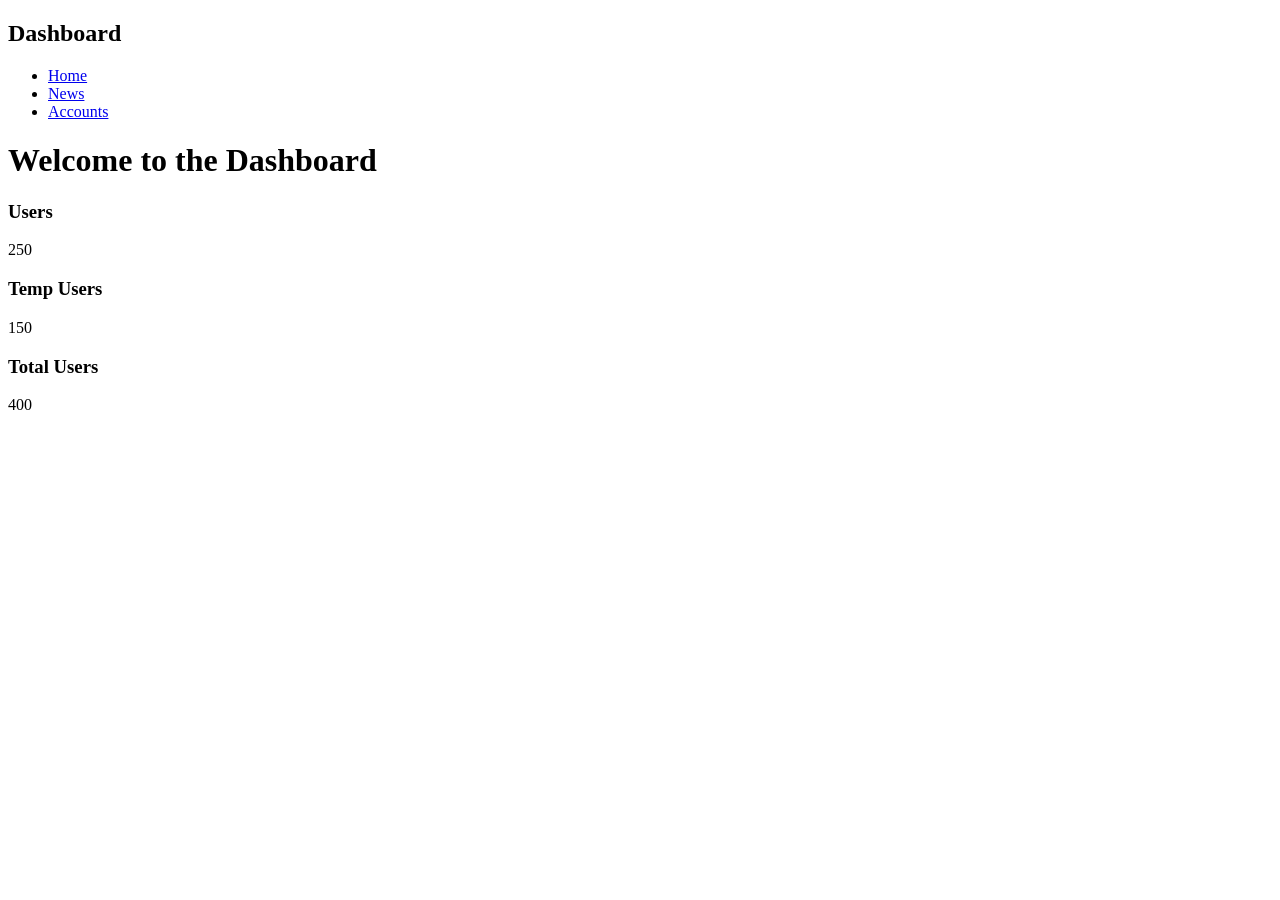
==== index.html @ 1370d591 "html file" ====
<!DOCTYPE html>
<html lang="en">
<head>
    <meta charset="UTF-8">
    <meta name="viewport" content="width=device-width, initial-scale=1.0">
    <title>Dashboard</title>
    <link rel="stylesheet" href="styles.css">
</head>
<body>
    <div class="sidebar">
        <h2>Dashboard</h2>
        <ul>
            <li><a href="#">Home</a></li>
            <li><a href="#">News</a></li>
            <li><a href="#">Accounts</a></li>
        </ul>
    </div>

    <div class="main-content">
        <header>
            <h1>Welcome to the Dashboard</h1>
        </header>

        <section class="stats">
            <div class="card">
                <h3>Users</h3>
                <p class="number">250</p>
            </div>
            <div class="card">
                <h3>Temp Users</h3>
                <p class="number">150</p>
            </div>
            <div class="card">
                <h3>Total Users</h3>
                <p class="number">400</p>
            </div>
        </section>
    </div>
</body>
</html>
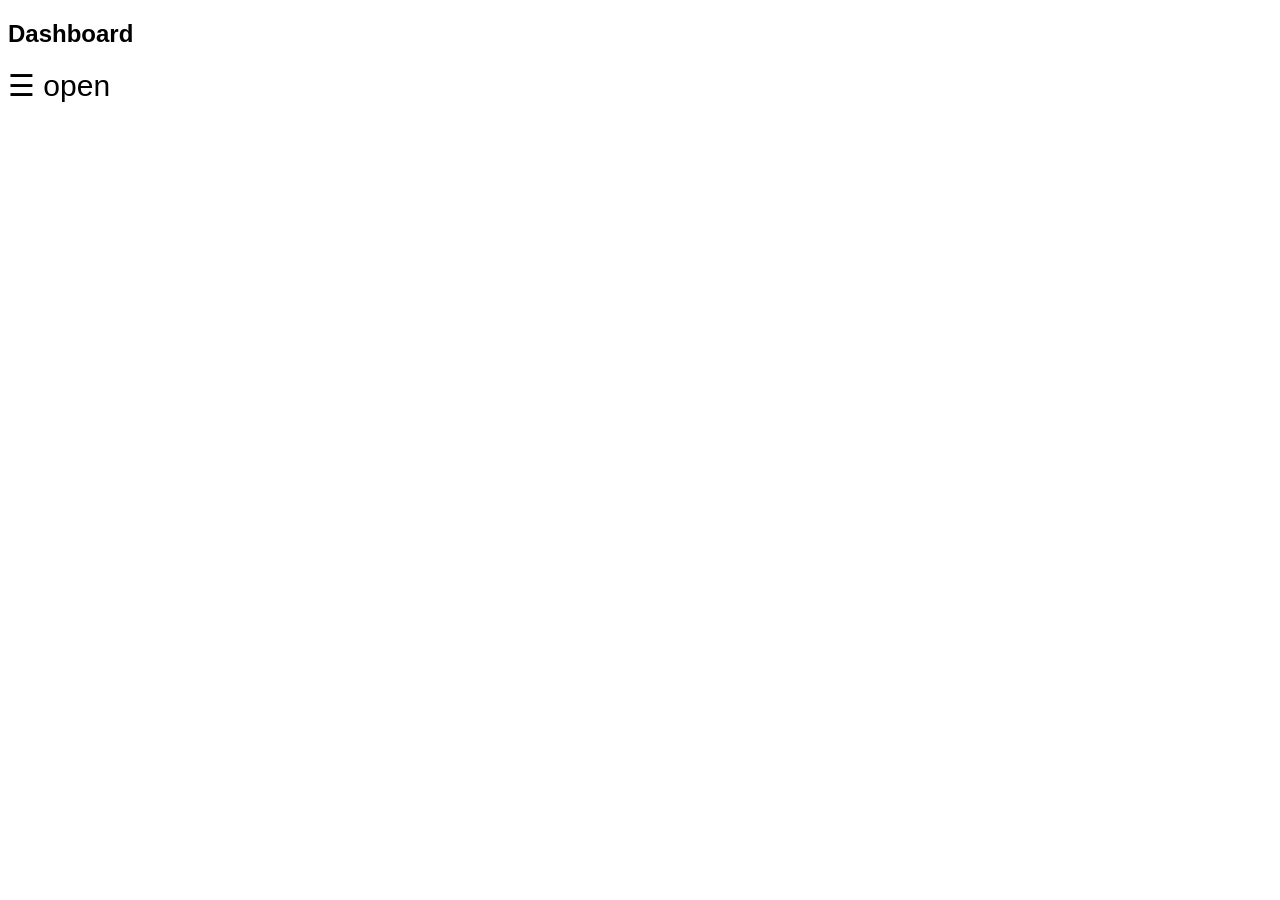
==== commit 0df0c403: "index.html update" ====
--- a/index.html
+++ b/index.html
@@ -1,40 +1,74 @@
 <!DOCTYPE html>
-<html lang="en">
+<html>
 <head>
-    <meta charset="UTF-8">
-    <meta name="viewport" content="width=device-width, initial-scale=1.0">
-    <title>Dashboard</title>
-    <link rel="stylesheet" href="styles.css">
+<meta name="viewport" content="width=device-width, initial-scale=1">
+<style>
+body {
+  font-family: "Lato", sans-serif;
+}
+
+.sidenav {
+  height: 100%;
+  width: 0;
+  position: fixed;
+  z-index: 1;
+  top: 0;
+  left: 0;
+  background-color: #111;
+  overflow-x: hidden;
+  transition: 0.5s;
+  padding-top: 60px;
+}
+
+.sidenav a {
+  padding: 8px 8px 8px 32px;
+  text-decoration: none;
+  font-size: 25px;
+  color: #818181;
+  display: block;
+  transition: 0.3s;
+}
+
+.sidenav a:hover {
+  color: #f1f1f1;
+}
+
+.sidenav .closebtn {
+  position: absolute;
+  top: 0;
+  right: 25px;
+  font-size: 36px;
+  margin-left: 50px;
+}
+
+@media screen and (max-height: 450px) {
+  .sidenav {padding-top: 15px;}
+  .sidenav a {font-size: 18px;}
+}
+</style>
 </head>
 <body>
-    <div class="sidebar">
-        <h2>Dashboard</h2>
-        <ul>
-            <li><a href="#">Home</a></li>
-            <li><a href="#">News</a></li>
-            <li><a href="#">Accounts</a></li>
-        </ul>
-    </div>
 
-    <div class="main-content">
-        <header>
-            <h1>Welcome to the Dashboard</h1>
-        </header>
+<div id="mySidenav" class="sidenav">
+  <a href="javascript:void(0)" class="closebtn" onclick="closeNav()">&times;</a>
+  <a href="#">Home</a>
+  <a href="#">News</a>
+  <a href="#">Accounts</a>
+ 
+</div>
 
-        <section class="stats">
-            <div class="card">
-                <h3>Users</h3>
-                <p class="number">250</p>
-            </div>
-            <div class="card">
-                <h3>Temp Users</h3>
-                <p class="number">150</p>
-            </div>
-            <div class="card">
-                <h3>Total Users</h3>
-                <p class="number">400</p>
-            </div>
-        </section>
-    </div>
+<h2>Dashboard</h2>
+<span style="font-size:30px;cursor:pointer" onclick="openNav()">&#9776; open</span>
+
+<script>
+function openNav() {
+  document.getElementById("mySidenav").style.width = "250px";
+}
+
+function closeNav() {
+  document.getElementById("mySidenav").style.width = "0";
+}
+</script>
+   
 </body>
-</html>
+</html> 
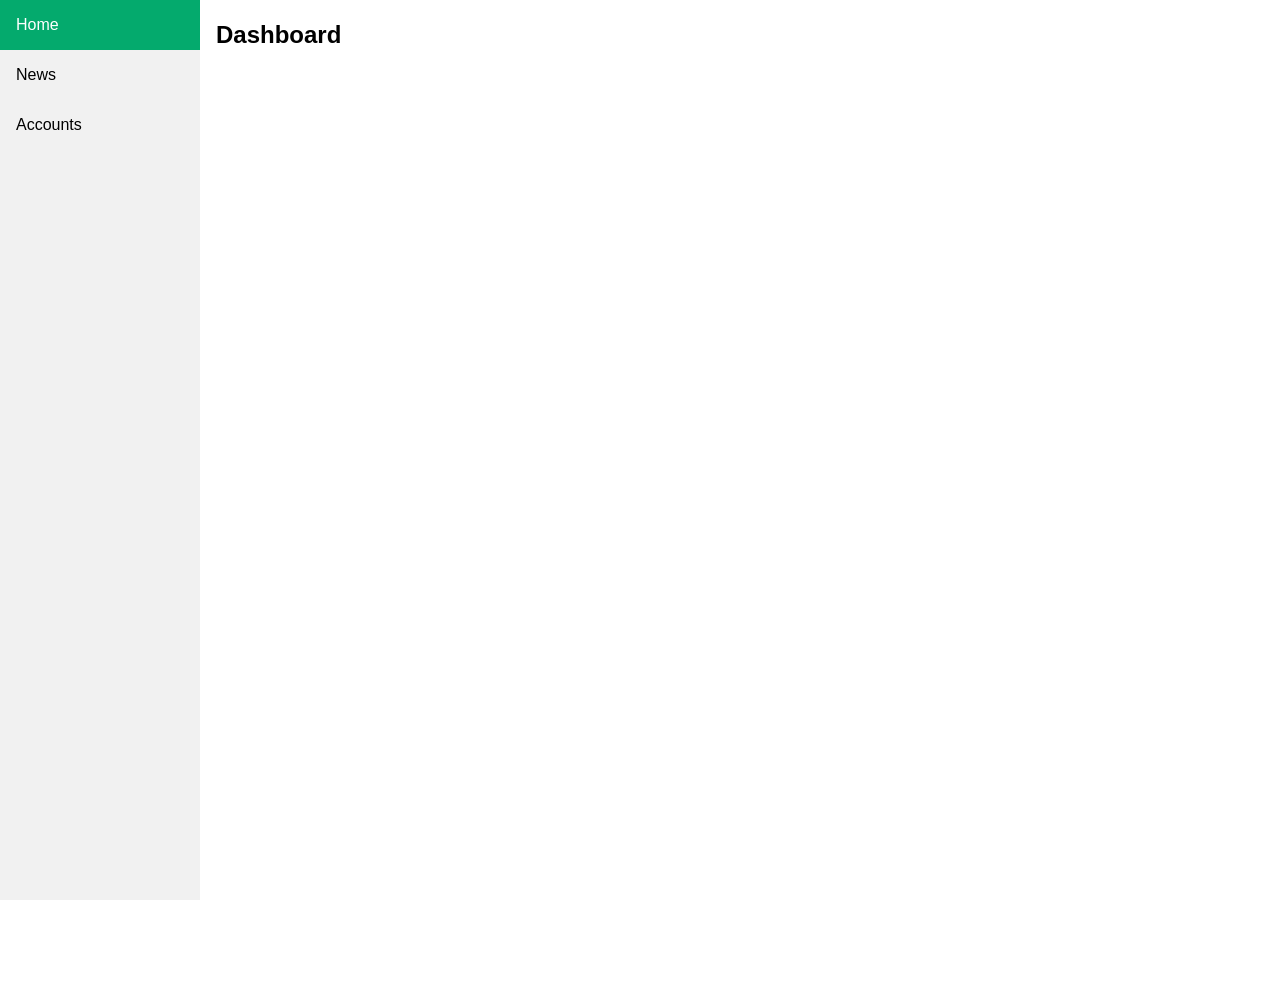
==== commit 3614c709: "index and stylecss updated" ====
--- a/index.html
+++ b/index.html
@@ -1,74 +1,22 @@
 <!DOCTYPE html>
-<html>
+<html lang="en">
 <head>
-<meta name="viewport" content="width=device-width, initial-scale=1">
-<style>
-body {
-  font-family: "Lato", sans-serif;
-}
-
-.sidenav {
-  height: 100%;
-  width: 0;
-  position: fixed;
-  z-index: 1;
-  top: 0;
-  left: 0;
-  background-color: #111;
-  overflow-x: hidden;
-  transition: 0.5s;
-  padding-top: 60px;
-}
-
-.sidenav a {
-  padding: 8px 8px 8px 32px;
-  text-decoration: none;
-  font-size: 25px;
-  color: #818181;
-  display: block;
-  transition: 0.3s;
-}
-
-.sidenav a:hover {
-  color: #f1f1f1;
-}
-
-.sidenav .closebtn {
-  position: absolute;
-  top: 0;
-  right: 25px;
-  font-size: 36px;
-  margin-left: 50px;
-}
-
-@media screen and (max-height: 450px) {
-  .sidenav {padding-top: 15px;}
-  .sidenav a {font-size: 18px;}
-}
-</style>
+  <meta name="viewport" content="width=device-width, initial-scale=1.0">
+  <link rel="stylesheet" href="style.css">
+  <title>Dashboard</title>
 </head>
 <body>
 
-<div id="mySidenav" class="sidenav">
-  <a href="javascript:void(0)" class="closebtn" onclick="closeNav()">&times;</a>
-  <a href="#">Home</a>
-  <a href="#">News</a>
-  <a href="#">Accounts</a>
- 
+<div class="sidebar">
+  <a class="active" href="#home">Home</a>
+  <a href="#contact">News</a>
+  <a href="#about">Accounts</a>
 </div>
 
-<h2>Dashboard</h2>
-<span style="font-size:30px;cursor:pointer" onclick="openNav()">&#9776; open</span>
+<div class="content">
+  <h2>Dashboard
+  </h2>
+</div>
 
-<script>
-function openNav() {
-  document.getElementById("mySidenav").style.width = "250px";
-}
-
-function closeNav() {
-  document.getElementById("mySidenav").style.width = "0";
-}
-</script>
-   
 </body>
-</html> 
+</html>
--- a/style.css
+++ b/style.css
@@ -0,0 +1,59 @@
+body {
+    margin: 0;
+    font-family: "Lato", sans-serif;
+  }
+  
+  .sidebar {
+    margin: 0;
+    padding: 0;
+    width: 200px;
+    background-color: #f1f1f1;
+    position: fixed;
+    height: 100%;
+    overflow: auto;
+  }
+  
+  .sidebar a {
+    display: block;
+    color: black;
+    padding: 16px;
+    text-decoration: none;
+  }
+   
+  .sidebar a.active {
+    background-color: #04AA6D;
+    color: white;
+  }
+  
+  .sidebar a:hover:not(.active) {
+    background-color: #555;
+    color: white;
+  }
+  
+  div.content {
+    margin-left: 200px;
+    padding: 1px 16px;
+    height: 1000px;
+  }
+  
+  @media screen and (max-width: 700px) {
+    .sidebar {
+      width: 100%;
+      height: auto;
+      position: relative;
+    }
+    .sidebar a {
+      float: left;
+    }
+    div.content {
+      margin-left: 0;
+    }
+  }
+  
+  @media screen and (max-width: 400px) {
+    .sidebar a {
+      text-align: center;
+      float: none;
+    }
+  }
+  
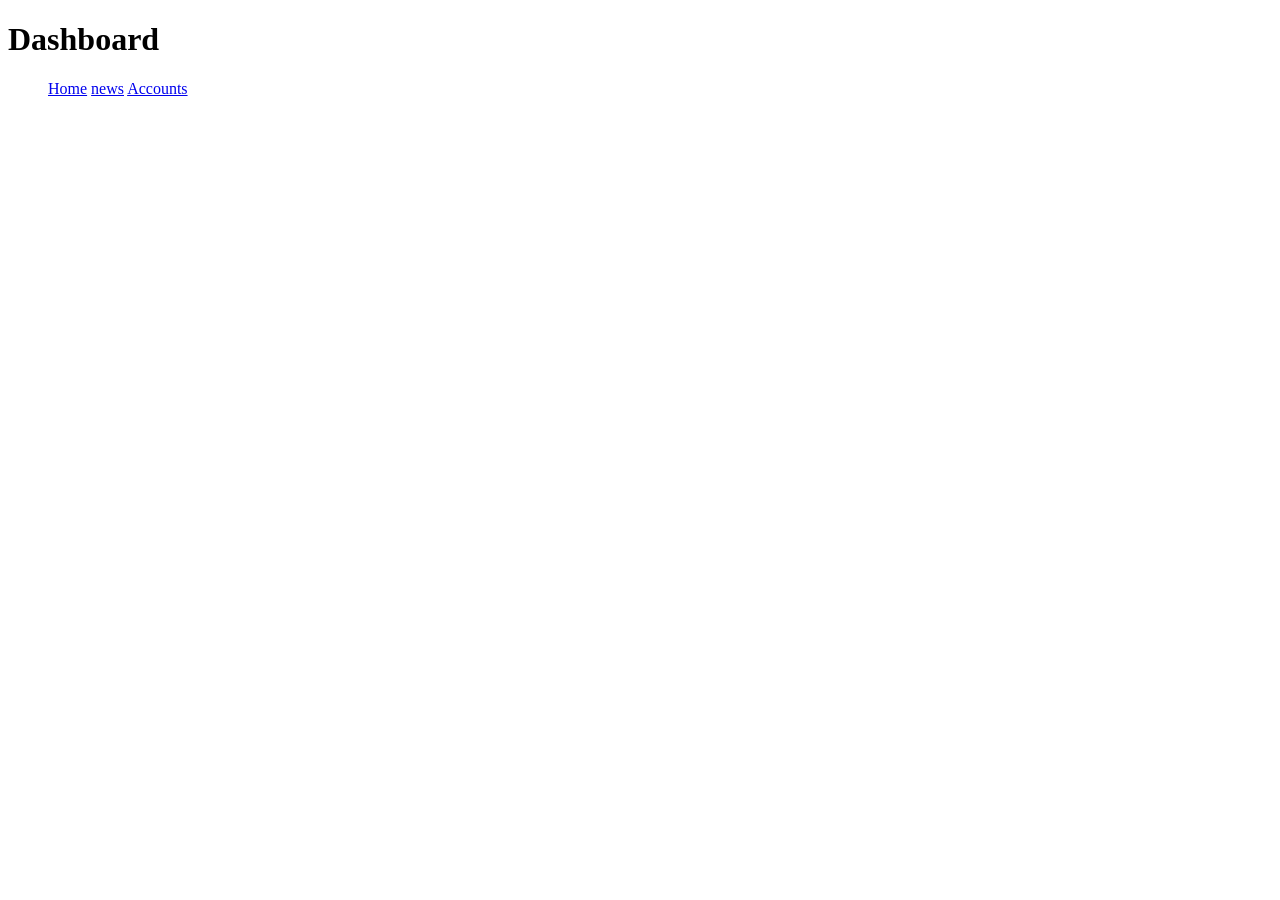
==== commit 39f4775f: "Update index.html" ====
--- a/index.html
+++ b/index.html
@@ -1,22 +1,27 @@
 <!DOCTYPE html>
 <html lang="en">
 <head>
-  <meta name="viewport" content="width=device-width, initial-scale=1.0">
-  <link rel="stylesheet" href="style.css">
-  <title>Dashboard</title>
+    
+    <title> Dashboard </title>
+    <link rel="stylesheet" href="styles.css">
 </head>
 <body>
-
-<div class="sidebar">
-  <a class="active" href="#home">Home</a>
-  <a href="#contact">News</a>
-  <a href="#about">Accounts</a>
-</div>
-
-<div class="content">
-  <h2>Dashboard
-  </h2>
-</div>
+<header>
+    <h1>Dashboard</h1> 
+   
+</header> 
+           
+        
+    
+    <nav>
+        <ul>
+            <div class="navbar">
+            <a href="#">Home</a>
+            <a href="#">news</a>
+            <a href="#">Accounts</a>
+        </div>
+        </ul>
+    </nav>
 
 </body>
 </html>
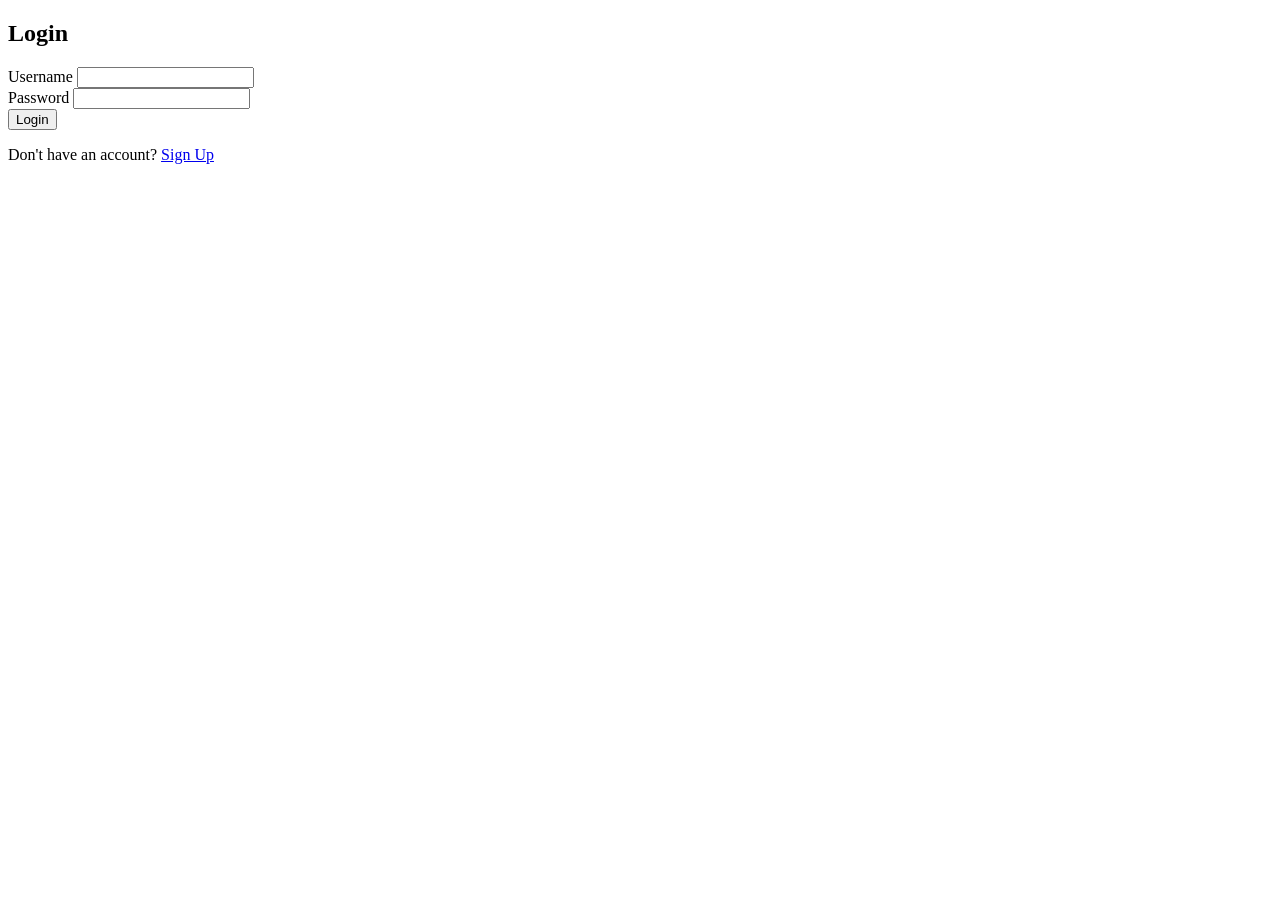
==== commit e0e71ab7: "Update index.html" ====
--- a/index.html
+++ b/index.html
@@ -1,27 +1,34 @@
 <!DOCTYPE html>
 <html lang="en">
 <head>
-    
-    <title> Dashboard </title>
+    <meta charset="UTF-8">
+    <meta name="viewport" content="width=device-width, initial-scale=1.0">
+    <title>Login</title>
     <link rel="stylesheet" href="styles.css">
 </head>
 <body>
-<header>
-    <h1>Dashboard</h1> 
-   
-</header> 
-           
-        
-    
-    <nav>
-        <ul>
-            <div class="navbar">
-            <a href="#">Home</a>
-            <a href="#">news</a>
-            <a href="#">Accounts</a>
-        </div>
-        </ul>
-    </nav>
+    <div class="login-container">
+        <form id="loginForm" class="login-form">
+            <h2>Login</h2>
+            <div class="input-group">
+                <label for="username">Username</label>
+                <input type="text" id="username" name="username" required>
+            </div>
+            <div class="input-group">
+                <label for="password">Password</label>
+                <input type="password" id="password" name="password" required>
+            </div>
+            <button type="submit">Login</button>
+            <p class="error-message" id="errorMessage"></p>
+            <p>Don't have an account? <a href="signup.html">Sign Up</a></p>
+        </form>
+    </div>
 
+    <script>
+        document.getElementById('loginForm').addEventListener('submit', function(event) {
+            event.preventDefault();
+            window.location.href = 'dashboard.html';
+        });
+    </script>
 </body>
 </html>
